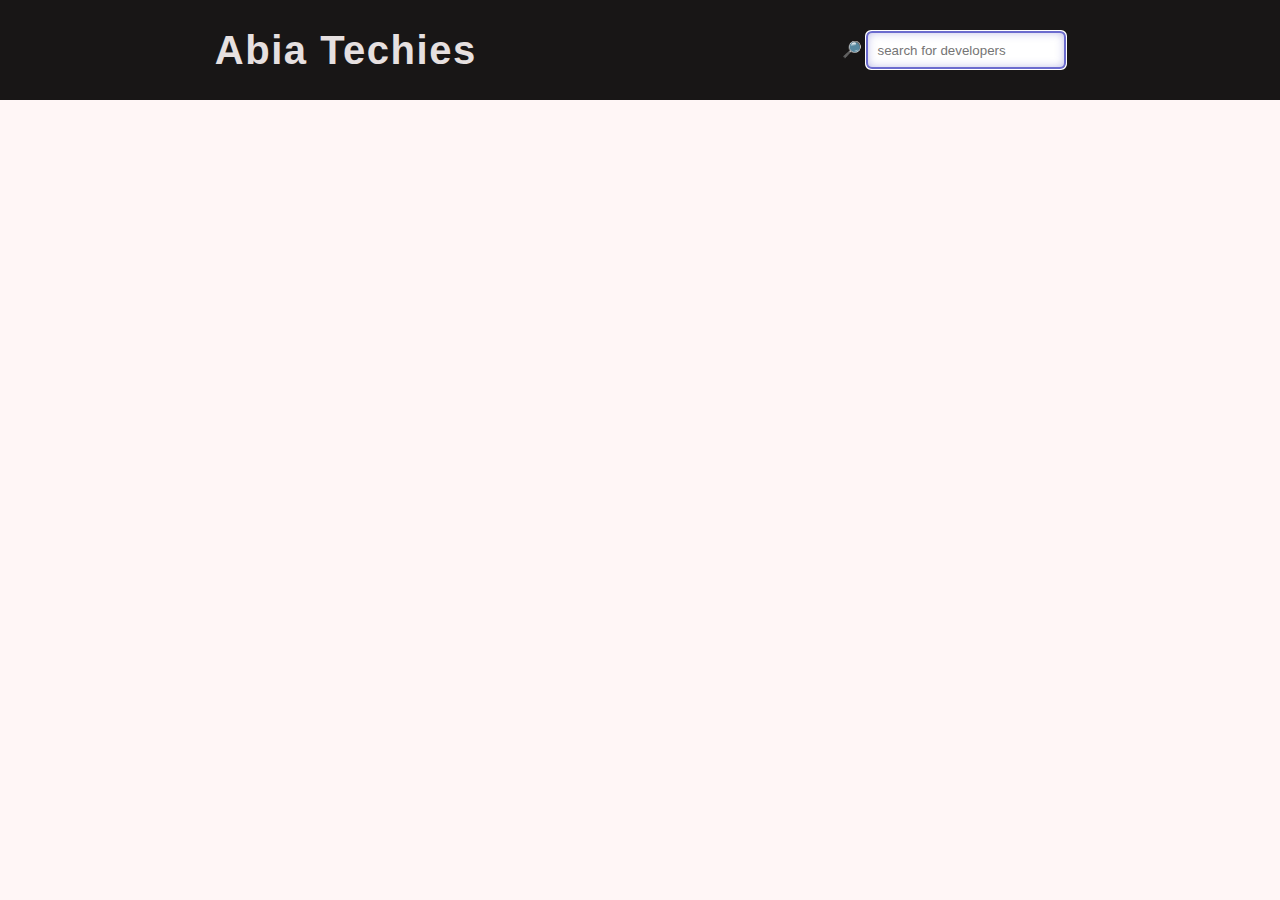
==== src/index.html @ 06d67889 "styling header" ====
<!DOCTYPE html>
<html lang="en">
<head>
    <meta charset="UTF-8">
    <meta name="viewport" content="width=device-width, initial-scale=1.0">
    <meta http-equiv="X-UA-Compatible" content="ie=edge">
    <link rel="stylesheet" href="styles.css">
    <title>Abia Techies</title>
</head>
<body>

    <header>
        <h1>Abia Techies</h1>
        <div>
            &#128270 <input autofocus type="search" id="searchInput" placeholder="search for developers">
        </div>
    </header>



    
</body>

<script src="scripts.js"></script>
</html>
---- src/styles.css ----
html, body {
    margin: 0;
    padding: 0;

}

* {
    box-sizing: border-box;
}


body {
    background-color: rgb(255, 246, 246);
    font-family: Arial, Helvetica, sans-serif

}

header {
    color: rgb(230, 224, 224);
    background-color: rgb(24, 22, 22);
    display: flex;
    padding: 2em;
    justify-content: space-around;
    align-items: center;
  

}

h1 {
    margin: 0;
    font-size: 2.5em;
    line-height: 2px;
    letter-spacing: 1.5px;
    font-weight: bolder;
}

#searchInput {
    padding: 0.8em;
    border-radius: 5px;
    border: 0;
}

#searchInput:focus{
    outline-color: rgb(107, 107, 206);
    box-shadow: inset 0 0 10px 0 rgb(107, 107, 206, 0.5)
    
}


@media (max-width: 550px) {
    header {
        padding: 1.5em;
        justify-content: center;
        align-items: center;
        flex-direction: column;
    }

    #searchInput {
        margin-top: 2.3em;
    }

    h1 {
        font-size: 2em;
        padding-top: 0.5em;
    }
}
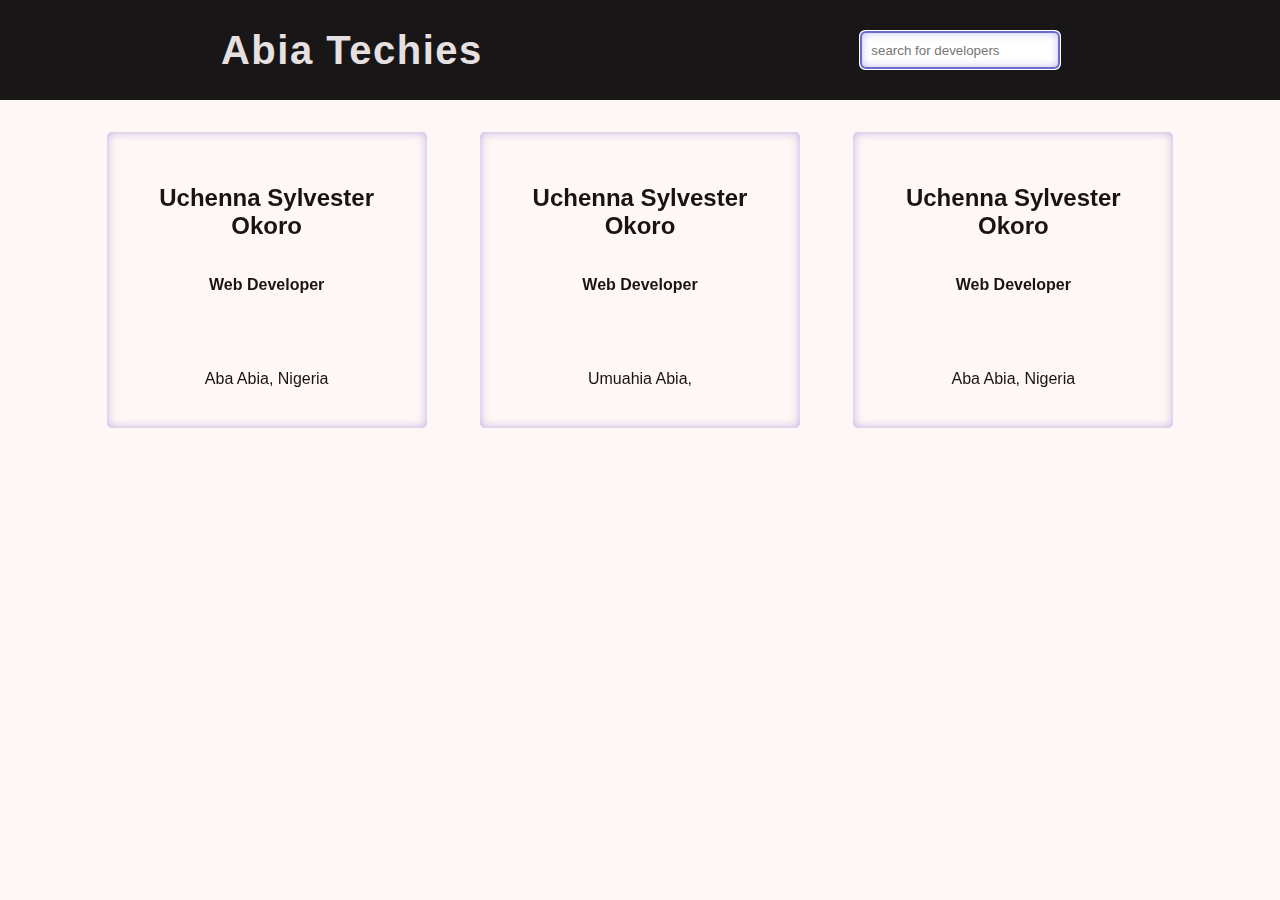
==== commit 5880cc84: "Merge pull request #4 from UcheSylvester/JS" ====
--- a/src/index.html
+++ b/src/index.html
@@ -4,6 +4,12 @@
     <meta charset="UTF-8">
     <meta name="viewport" content="width=device-width, initial-scale=1.0">
     <meta http-equiv="X-UA-Compatible" content="ie=edge">
+    <!-- adding material icons -->
+    <link href="https://fonts.googleapis.com/icon?family=Material+Icons" rel="stylesheet">
+    <!-- font awesome -->
+    <!-- <link rel="stylesheet" href="https://cdnjs.cloudflare.com/ajax/libs/font-awesome/4.7.0/css/font-awesome.min.css"> -->
+    <script src="https://kit.fontawesome.com/482e963037.js"></script>
+
     <link rel="stylesheet" href="styles.css">
     <title>Abia Techies</title>
 </head>
@@ -12,9 +18,28 @@
     <header>
         <h1>Abia Techies</h1>
         <div>
-            &#128270 <input autofocus type="search" id="searchInput" placeholder="search for developers">
+           <input autofocus type="search" id="searchInput" placeholder="search for developers">
         </div>
     </header>
+
+    <main class="container"></main>
+
+    <section class="hide details">
+        <!-- <span class="close">X</span>
+
+        <div class="main-info">
+            <img class="image" src="./images//Uche.jpg" alt="Uche">
+
+            <h2 class="full-name">Uchenna Sylvester Okoro</h2>
+            <p class="stack">Front End Developer</p>
+        </div>
+
+        <p class="description">Lorem ipsum dolor, sit amet consectetur adipisicing elit. Ab quia eius tempore quae facere, minus at nemo odit, quaerat eaque error. Quasi odio quod sequi saepe doloribus porro nesciunt commodi! Lorem, ipsum dolor sit amet consectetur adipisicing elit. Illo atque nemo tenetur ipsa neque quaerat? Eaque, perferendis voluptatem alias nulla sunt quod cum voluptatum amet ea, consectetur incidunt vitae possimus?</p>
+        <div class="social-media">
+            <i class="material-icons">face</i>
+        </div>
+        <p class="location">Aba, Abia State</p> -->
+    </section>
 
 
 
--- a/src/styles.css
+++ b/src/styles.css
@@ -4,13 +4,14 @@
 
 }
 
-* {
+header, nav, footer, section, article, div {
     box-sizing: border-box;
-}
+  }
 
 
 body {
     background-color: rgb(255, 246, 246);
+    color: rgb(24, 20, 20);
     font-family: Arial, Helvetica, sans-serif
 
 }
@@ -22,7 +23,7 @@
     padding: 2em;
     justify-content: space-around;
     align-items: center;
-  
+    /* width: 100% */
 
 }
 
@@ -46,6 +47,11 @@
     
 }
 
+/* for pushing to right */
+.push {
+    margin-left: auto;
+}
+
 
 @media (max-width: 550px) {
     header {
@@ -66,3 +72,151 @@
 }
 
 
+/* ******MAIN****** */
+
+main.container {
+    margin-top: 2em;
+    display: grid;
+    grid-template-columns: repeat(auto-fill, minmax(350px, 1fr));
+    grid-gap: 20px;
+    /* border: solid 2px black; */
+    /* width: 100%; */
+    justify-items: center;
+    align-items: center;
+    margin: 2em auto;
+    /* text-align: center; */
+}
+
+@media (min-width: 1100px) {
+    main.container {
+        max-width: 1100px;
+        margin: 2em auto;
+
+    }
+}
+
+
+section.card {
+    box-shadow: inset 0 0 10px 0 rgb(107, 107, 206, 0.5);
+    display: flex;
+    flex-direction: column;
+    justify-content: center;
+    align-items: center;
+    margin: 0 auto;
+    max-width: 20em;
+    border-radius: 5px;
+    padding: 1em;
+    text-align: center;
+    transition: 1s;
+}
+
+section.card:hover {
+    box-shadow: 0 0 25px 0 rgb(107, 107, 206, 0.5);
+    transition: all 1s;
+}
+
+div.main-info {
+    display: flex;
+    flex-direction: column;
+    justify-content: center;
+    align-items: center;
+}
+
+div.main-info:hover {
+    /* background-color:  rgb(112, 84, 84); */
+    /* transition: all 0.5s; */
+    /* border-radius: 5px; */
+    /* padding-top: 0; */
+    cursor: pointer;
+}
+
+.image {
+    width: 50%;
+    border-radius: 50%;
+    margin-top: 1em;
+}
+
+.social-media {
+    padding: 0.5em 0;
+}
+
+.location {
+    padding-bottom: 0.5em
+}
+
+/* ******DETAILS CARD***** */
+
+section.details {
+    background-color: inherit;
+    color: rgb(73, 69, 69);
+    display: flex;
+    flex-direction: column;
+    align-items: center;
+    justify-content: center;
+    position: absolute;
+    top: 150px;
+    left: 25%;
+    box-shadow: inset 0 0 10px 0 rgb(107, 107, 206, 0.5);
+    width: 50%;
+    height: inherit;
+    padding: 0 1em;
+    border-radius: 5px;
+
+}
+
+@media (max-width: 500px) {
+    section.details {
+        width: 80%;
+        left: 10%;
+
+    }
+}
+
+span.close {
+    align-self: flex-end;
+    float: right;
+    font-size: 1.2em;
+    margin: 0 -16px;
+    font-weight: bold;
+    cursor: pointer;
+    background-color:  rgb(107, 107, 206, 0.3);
+    padding: 0.4em;
+}
+
+span.close:hover {
+    background-color:  rgb(107, 107, 206)
+}
+
+p.description {
+    font-weight: bold;
+    text-align: justify;
+
+}
+
+.title {
+    font-weight: bolder;
+    /* font-style: italic; */
+}
+
+a.icons {
+    text-decoration: none;
+    color: black;
+    font-size: 1.5em;
+    padding: 0 0.2em;
+}
+
+/* a.icons i {
+    
+} */
+
+
+
+
+
+.hide {
+    visibility: hidden;
+    /* display: none; */
+}
+.opac {
+    color: rgb(54, 49, 49, 0.3)
+}
